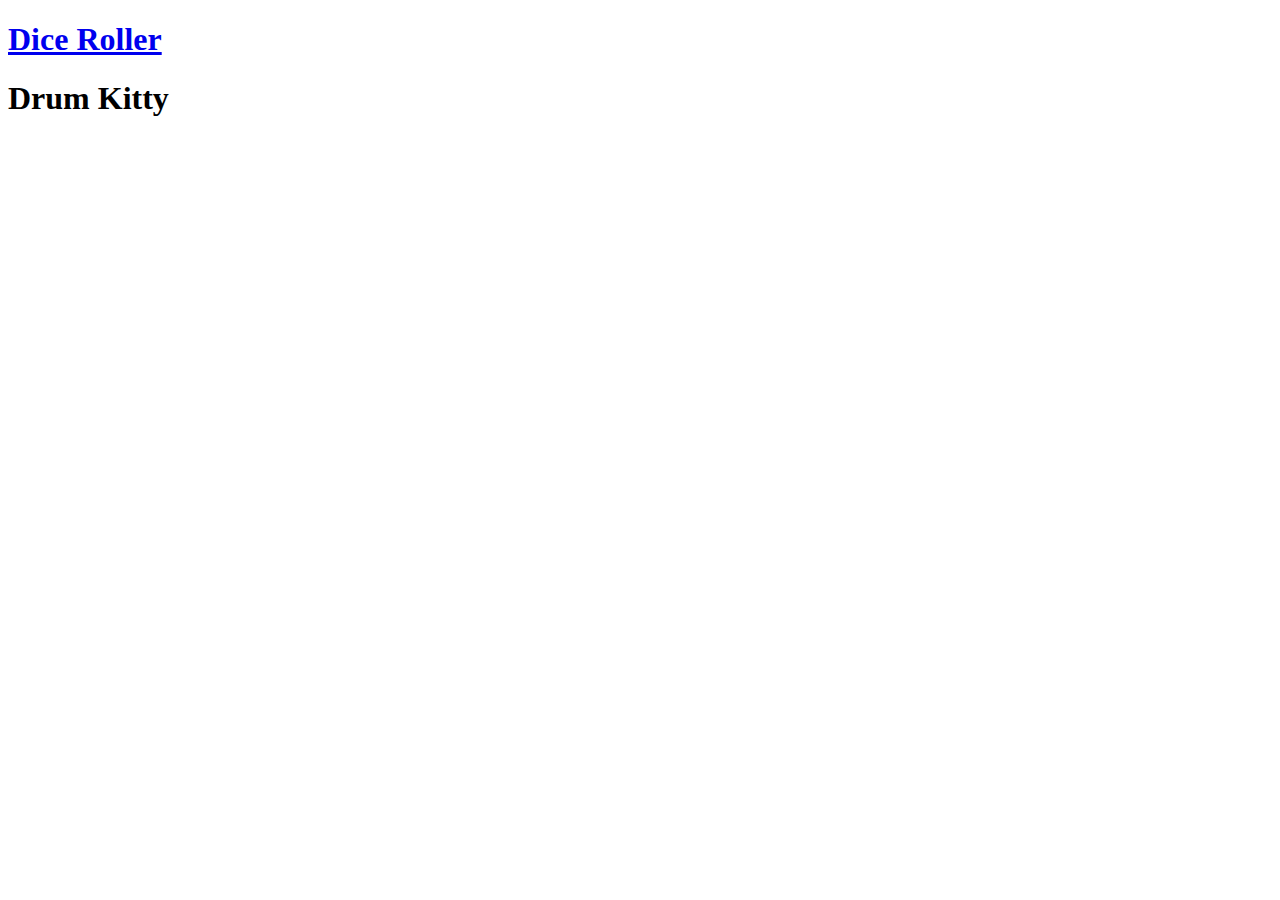
==== Personal Site/doneProjects.html @ b4e006c1 "Rename maintenance.html to doneProjects.html" ====
<!DOCTYPE html>
<html lang="en">
  <head>
    <meta charset="UTF-8" />
    <meta name="viewport" content="width=device-width, initial-scale=1.0" />
    <title>Document</title>
  </head>
  <body>
    <h1>
    <a href="https://alexztrk93.github.io/JS-2.2-Dice-Project/">Dice Roller</a>
    </h1>
    <h1 href"https://alexztrk93.github.io/JS-2.3-Drum-Kit/">Drum Kitty</h1>
  </body>
</html>
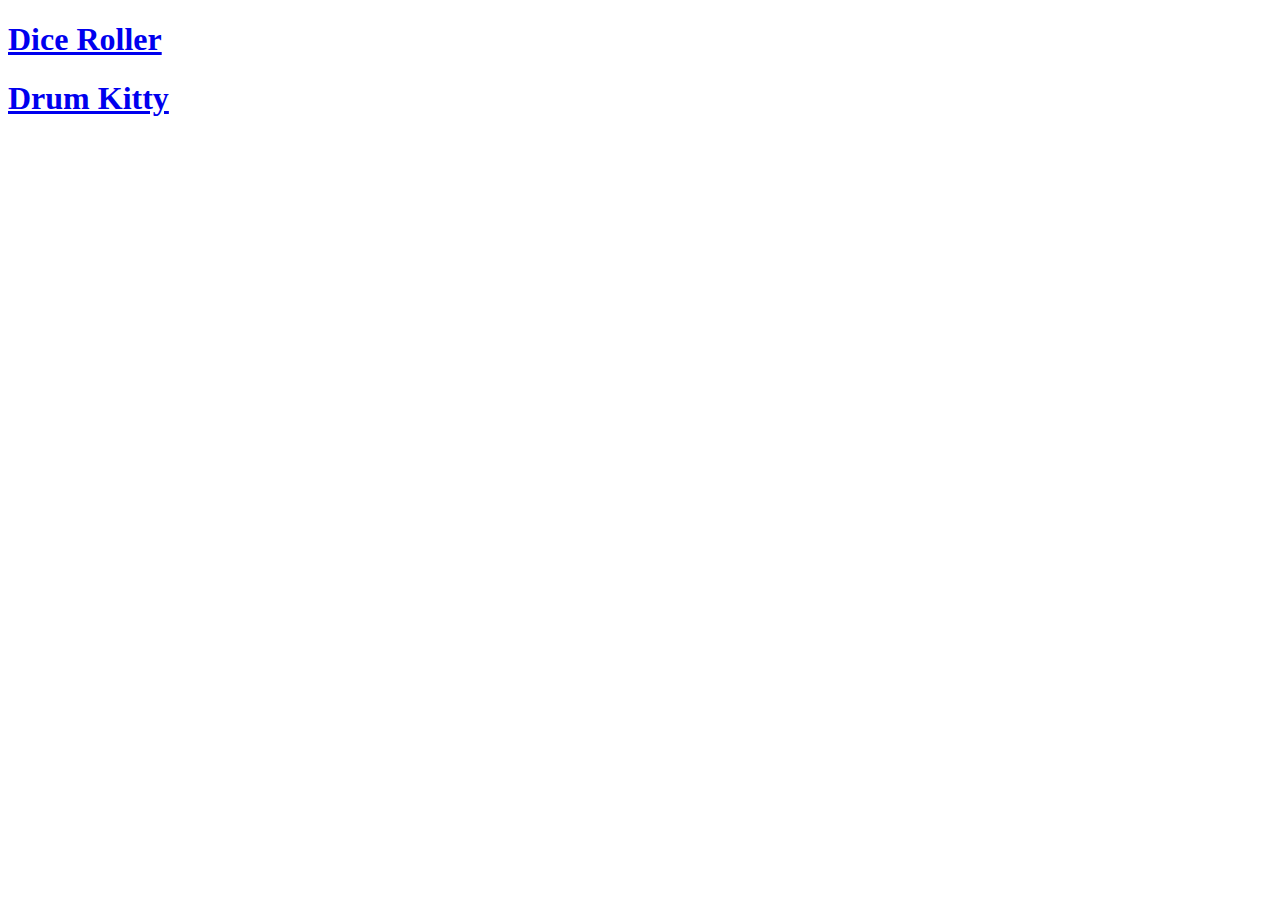
==== commit 3744e82c: "Update doneProjects.html" ====
--- a/Personal Site/doneProjects.html
+++ b/Personal Site/doneProjects.html
@@ -9,6 +9,6 @@
     <h1>
     <a href="https://alexztrk93.github.io/JS-2.2-Dice-Project/">Dice Roller</a>
     </h1>
-    <h1 href"https://alexztrk93.github.io/JS-2.3-Drum-Kit/">Drum Kitty</h1>
+   <h1><a href="https://alexztrk93.github.io/JS-2.3-Drum-Kit/">Drum Kitty</a></h1>
   </body>
 </html>
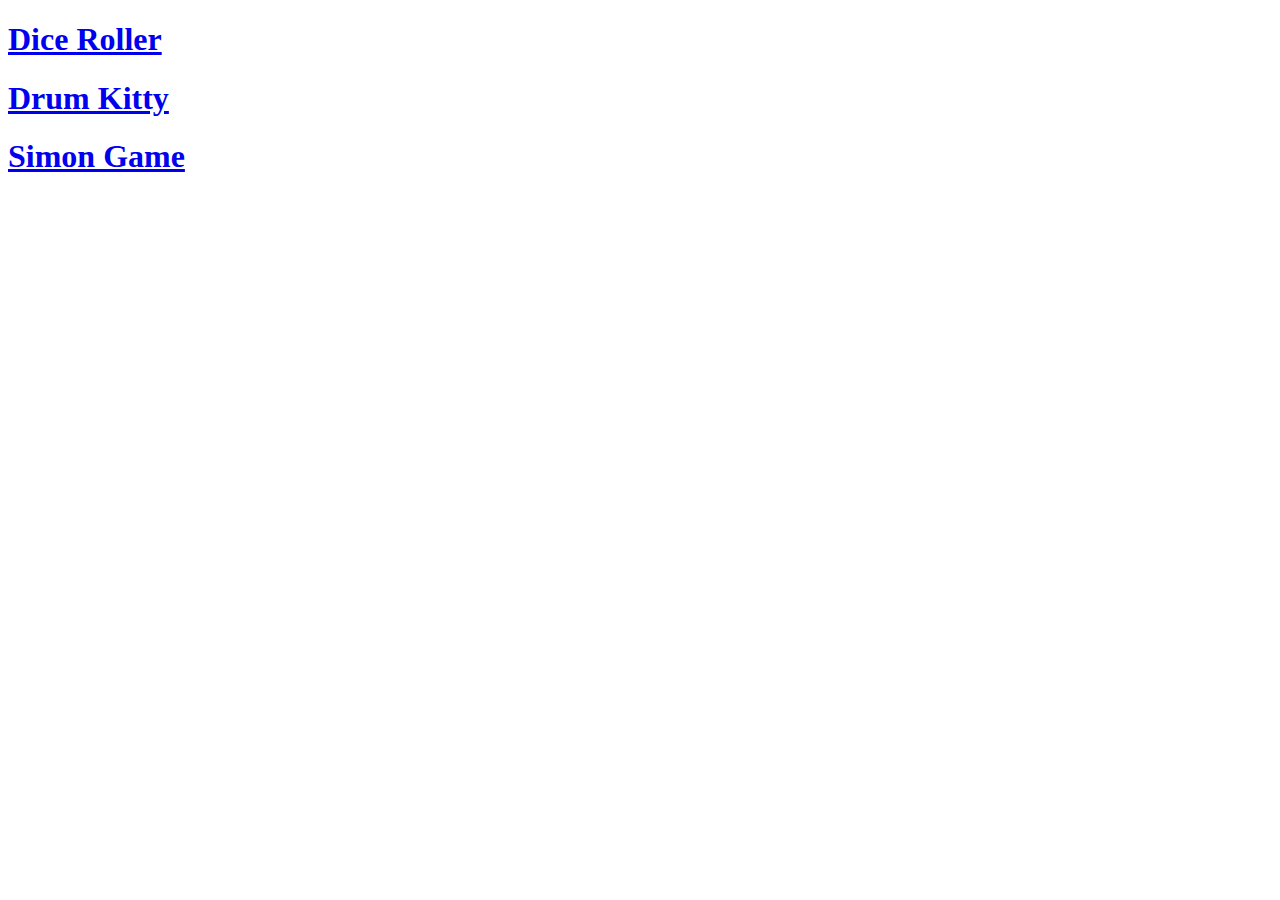
==== commit cdc43790: "simon game has been added to undone js projects" ====
--- a/Personal Site/doneProjects.html
+++ b/Personal Site/doneProjects.html
@@ -10,5 +10,6 @@
     <a href="https://alexztrk93.github.io/JS-2.2-Dice-Project/">Dice Roller</a>
     </h1>
    <h1><a href="https://alexztrk93.github.io/JS-2.3-Drum-Kit/">Drum Kitty</a></h1>
+    <h1><a href="https://alexztrk93.github.io/JS-4.SimonGame/">Simon Game</a></h1>
   </body>
 </html>
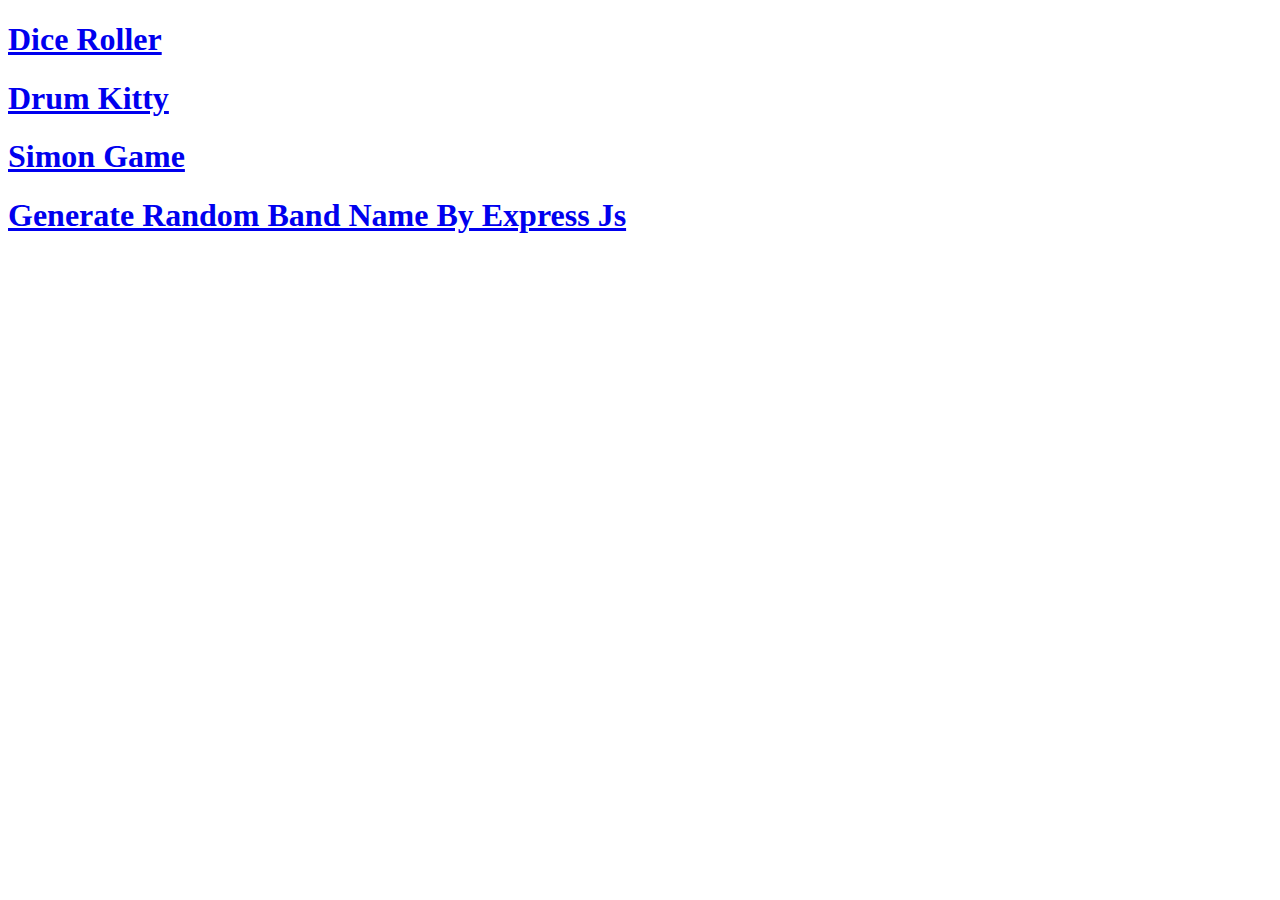
==== commit 8233b642: "Update doneProjects.html" ====
--- a/Personal Site/doneProjects.html
+++ b/Personal Site/doneProjects.html
@@ -11,5 +11,6 @@
     </h1>
    <h1><a href="https://alexztrk93.github.io/JS-2.3-Drum-Kit/">Drum Kitty</a></h1>
     <h1><a href="https://alexztrk93.github.io/JS-4.SimonGame/">Simon Game</a></h1>
+    <h1><a href="https://github.com/alexztrk93/GenerateBandNameWith-EJS.git">Generate Random Band Name By Express Js</a></h1>
   </body>
 </html>
